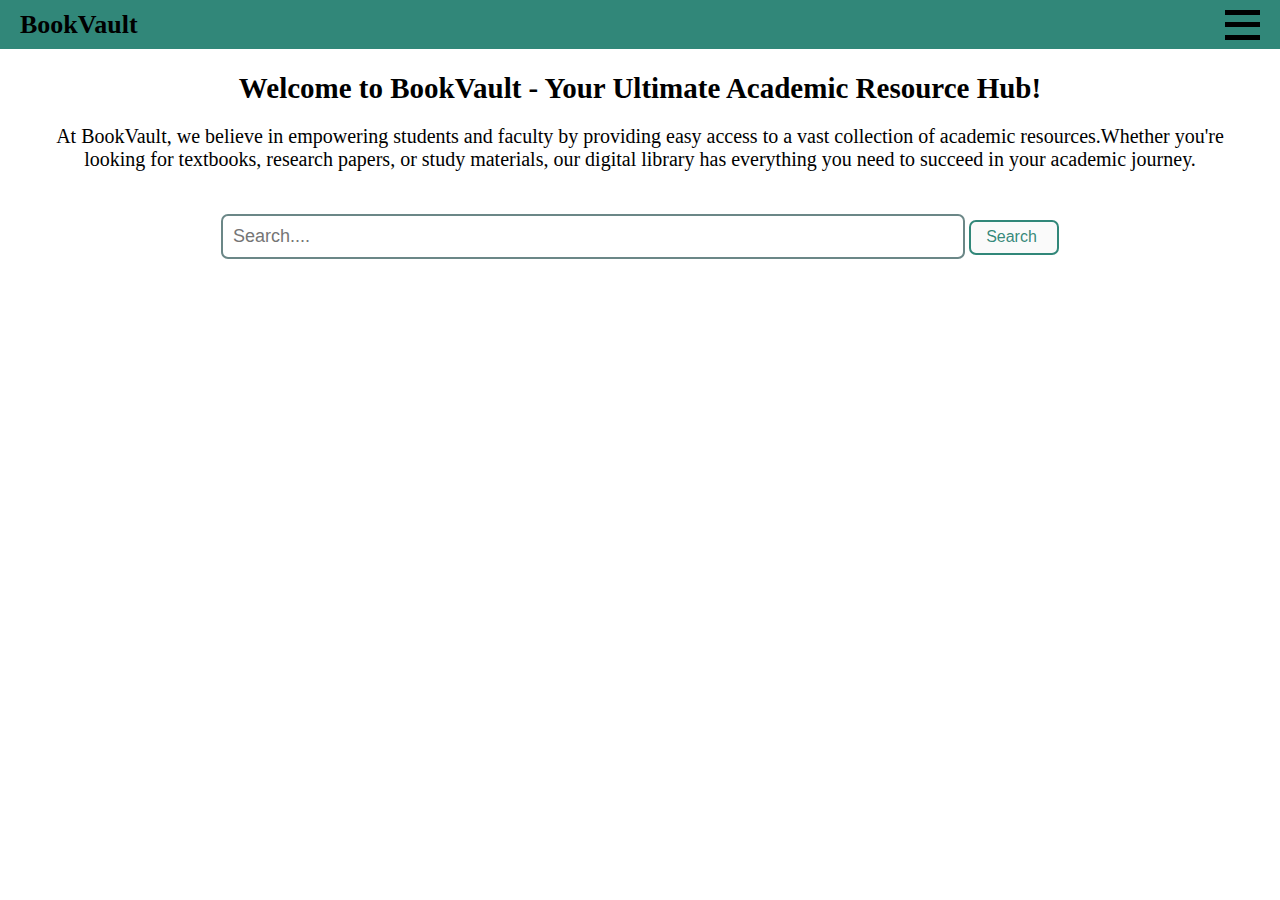
==== index.html @ ddb523fc "Add files via upload" ====
<!DOCTYPE html>
<html lang="en">
<head>
    <meta charset="UTF-8">
    <meta name="viewport" content="width=device-width, initial-scale=1.0">
    <title>Document</title>
    <link rel="stylesheet" href="Styles/home.css">
</head>
<body>
    <header>
        <nav class="nav">
            <div class="book">BookVault</div>
            <div class="menu-bar" onclick="toggleMenu()">
                <div></div>
                <div></div>
                <div></div>
            </div>
            <div id="nav-menu" class="nav-menu">
                <ul>
                  <li><a href= "index.html">Home</a></li>
                  <li><a href="#">About</a></li>
                  <li><button onclick="window.location.href='/Pages/sign_in.html';">Sign In</button></li>
                </ul>
            </div>
        </nav>
    </header>

    <div class="text">
        <div class="text-bold">Welcome to BookVault - Your Ultimate Academic Resource Hub!</div>
        <div class="text-thin">At BookVault, we believe in empowering students and faculty by providing easy access to a vast collection of academic resources.Whether you're looking for textbooks, research papers, or study materials, our digital library has everything you need to succeed in your academic journey.</div>
    </div>

    <div class="search">
        <form action=" Search" method = "GET">
            <input type= "  text" placeholder="Search....">
            <button>Search</button>
        </form>
    </div>

    <script src="Scripts/home.js"></script>
</body>
</html>
---- Styles/home.css ----
* {
    padding: 0;
    margin: 0;
}

.nav {
    background-color: #1b7a6ae6;
    height: 49px;
    padding: 0px 20px;
    display: flex;
    flex-direction: row;
    justify-content: space-between;
    align-items: center;

}

.menu-bar {
    width: 35px;
    height: 30px;
    display: flex;
    flex-direction: column;
    justify-content: space-between;
    cursor: pointer;
}

.nav-menu {
    display: none;
    background-color: #333;
    position: absolute;
    top: 50px;
    left: 0;
    width: 100%;
    padding: 10px;
}

.nav-menu ul {
    list-style-type: none;
    padding: 0;
}

.nav-menu li {
    margin: 10px 0;
}

.nav-menu a {
    color: white;
    text-decoration: none;
}

.nav-menu.active {
    display: block;
}

.menu-bar div {
    width: 100%;
    height: 5px;
    background-color: black;
}

.nav-menu button{
    height: 30px;
    width: 63px;
    font-size: 1rem;
    color: aqua;
    border: 1.5px solid aqua;
    background-color: #333;
    border-radius: 7px;
}

.nav-menu button:hover{
    cursor: pointer;
    background-color: rgba(170, 246, 246, 0.114);
}

.book {
    font-weight: bold;
    font-size: 26px;
}

.text {
    margin: 23px;
    display: flex;
    flex-direction: column;
    align-items: center;
}

.text-bold {
    font-size: 29px;
    font-weight: 900;
}

.text-thin {
    margin: 20px;
    font-size: 20px;
    text-align: center;
}

.search {
    display: flex;
    align-items: center;
    justify-content: center;
}

.search form input {
    font-size: 18px;
    padding: 10px;
    width: 80vh;
    border: 2px solid rgba(5, 52, 52, 0.593);;
    border-radius: 7px;
}

.search form input:focus{
    border-color: rgba(18, 222, 222, 0.593);
    outline: none;
}

.search form button {
    height: 35px;
    width: 10vh;
    border-radius: 7px;
    padding: 0 5px 0px 0;
    border: 2px solid #1b7a6ae6;
    color: #1b7a6ae6;
    font-size: 1rem;
    background-color: rgba(0, 0, 0, .02);
    cursor: pointer;
}
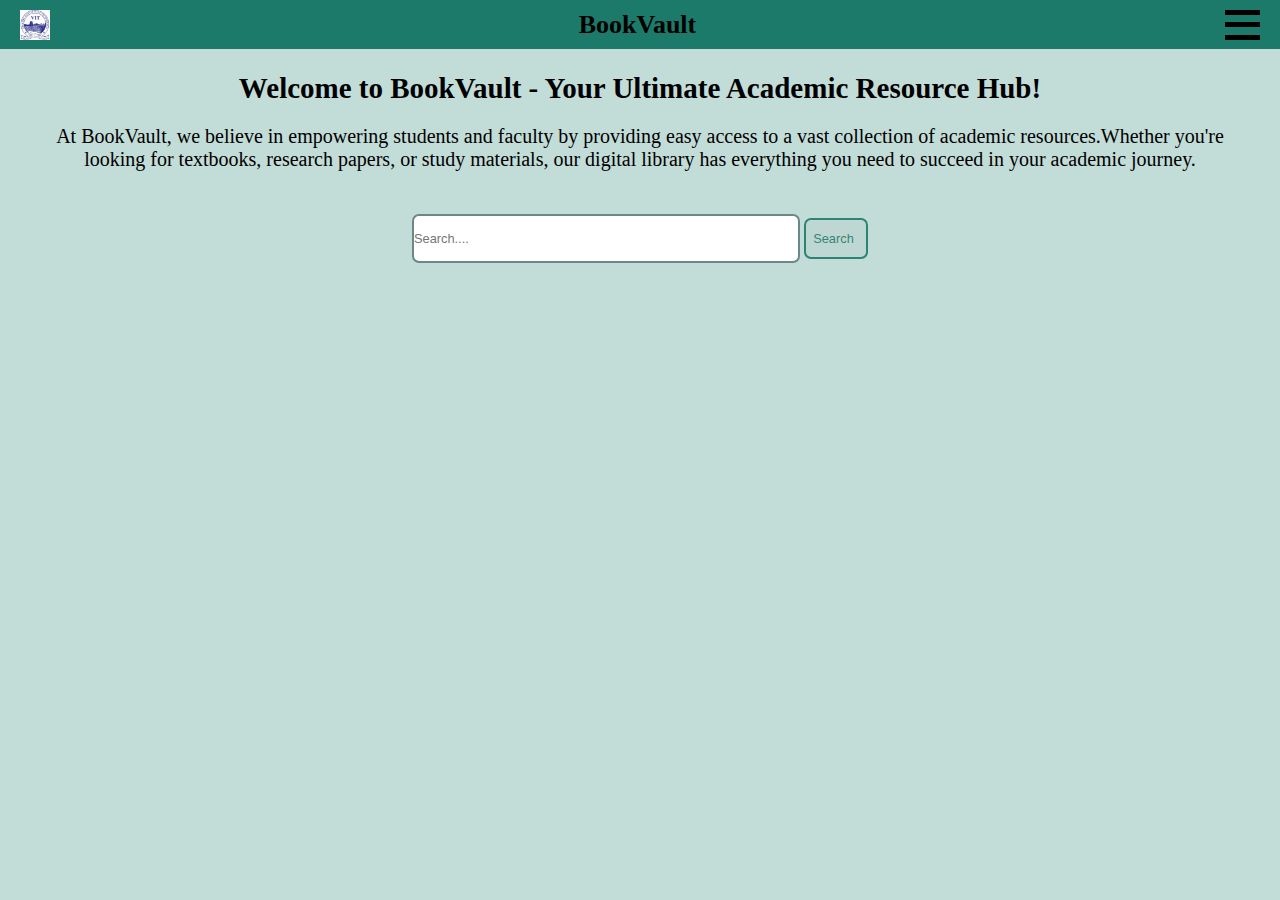
==== commit 9bbebffd: "updated" ====
--- a/index.html
+++ b/index.html
@@ -1,14 +1,18 @@
 <!DOCTYPE html>
 <html lang="en">
+
 <head>
     <meta charset="UTF-8">
     <meta name="viewport" content="width=device-width, initial-scale=1.0">
-    <title>Document</title>
+    <link rel="icon" href="vitlogo.jpg">
+    <title>BookVault</title>
     <link rel="stylesheet" href="Styles/home.css">
 </head>
+
 <body>
     <header>
         <nav class="nav">
+            <img src="vitlogo.jpg" alt="" width="30" height="30" class="vitlogo" />
             <div class="book">BookVault</div>
             <div class="menu-bar" onclick="toggleMenu()">
                 <div></div>
@@ -17,9 +21,9 @@
             </div>
             <div id="nav-menu" class="nav-menu">
                 <ul>
-                  <li><a href= "index.html">Home</a></li>
-                  <li><a href="#">About</a></li>
-                  <li><button onclick="window.location.href='/Pages/sign_in.html';">Sign In</button></li>
+                    <li><a href="index.html">Home</a></li>
+                    <li><a href="/BookVault/Pages/about.html">About</a></li>
+                    <li><button onclick="window.location.href='/BookVault/Pages/sign_in.html';">Sign In</button></li>
                 </ul>
             </div>
         </nav>
@@ -27,16 +31,19 @@
 
     <div class="text">
         <div class="text-bold">Welcome to BookVault - Your Ultimate Academic Resource Hub!</div>
-        <div class="text-thin">At BookVault, we believe in empowering students and faculty by providing easy access to a vast collection of academic resources.Whether you're looking for textbooks, research papers, or study materials, our digital library has everything you need to succeed in your academic journey.</div>
+        <div class="text-thin">At BookVault, we believe in empowering students and faculty by providing easy access to a
+            vast collection of academic resources.Whether you're looking for textbooks, research papers, or study
+            materials, our digital library has everything you need to succeed in your academic journey.</div>
     </div>
 
     <div class="search">
-        <form action=" Search" method = "GET">
-            <input type= "  text" placeholder="Search....">
+        <form action=" Search" method="GET">
+            <input type="  text" placeholder="Search....">
             <button>Search</button>
         </form>
     </div>
 
     <script src="Scripts/home.js"></script>
 </body>
-</html>
+
+</html>--- a/Styles/home.css
+++ b/Styles/home.css
@@ -3,8 +3,15 @@
     margin: 0;
 }
 
+body {
+    /* background-image: url("https://image.slidesdocs.com/responsive-images/docs/delicate-green-watercolor-plant-leaf-with-stylish-appeal-page-border-background-word-template_cf55eedfa7__1131_1600.jpg");
+    background-repeat: no-repeat;
+    background-size: cover; */
+    background-color: #1b7a6a44;
+}
+
 .nav {
-    background-color: #1b7a6ae6;
+    background-color: #1b7a6a;
     height: 49px;
     padding: 0px 20px;
     display: flex;
@@ -27,7 +34,7 @@
     display: none;
     background-color: #333;
     position: absolute;
-    top: 50px;
+    top: 45px;
     left: 0;
     width: 100%;
     padding: 10px;
@@ -57,7 +64,7 @@
     background-color: black;
 }
 
-.nav-menu button{
+.nav-menu button {
     height: 30px;
     width: 63px;
     font-size: 1rem;
@@ -67,7 +74,7 @@
     border-radius: 7px;
 }
 
-.nav-menu button:hover{
+.nav-menu button:hover {
     cursor: pointer;
     background-color: rgba(170, 246, 246, 0.114);
 }
@@ -102,26 +109,32 @@
 }
 
 .search form input {
-    font-size: 18px;
-    padding: 10px;
-    width: 80vh;
-    border: 2px solid rgba(5, 52, 52, 0.593);;
+    width: 30vw;
+    height: 5vh;
+    font-size: 1vw;
+    border: 2px solid rgba(5, 52, 52, 0.593);
+    ;
     border-radius: 7px;
 }
 
-.search form input:focus{
+.search form input:focus {
     border-color: rgba(18, 222, 222, 0.593);
     outline: none;
 }
 
 .search form button {
-    height: 35px;
-    width: 10vh;
+    width: 5vw;
+    height: 4.5vh;
+    font-size: 1vw;
     border-radius: 7px;
     padding: 0 5px 0px 0;
     border: 2px solid #1b7a6ae6;
     color: #1b7a6ae6;
-    font-size: 1rem;
     background-color: rgba(0, 0, 0, .02);
     cursor: pointer;
+}
+
+.search form button:hover {
+    background-color: #1b7a6ae6;
+    color: whitesmoke;
 }